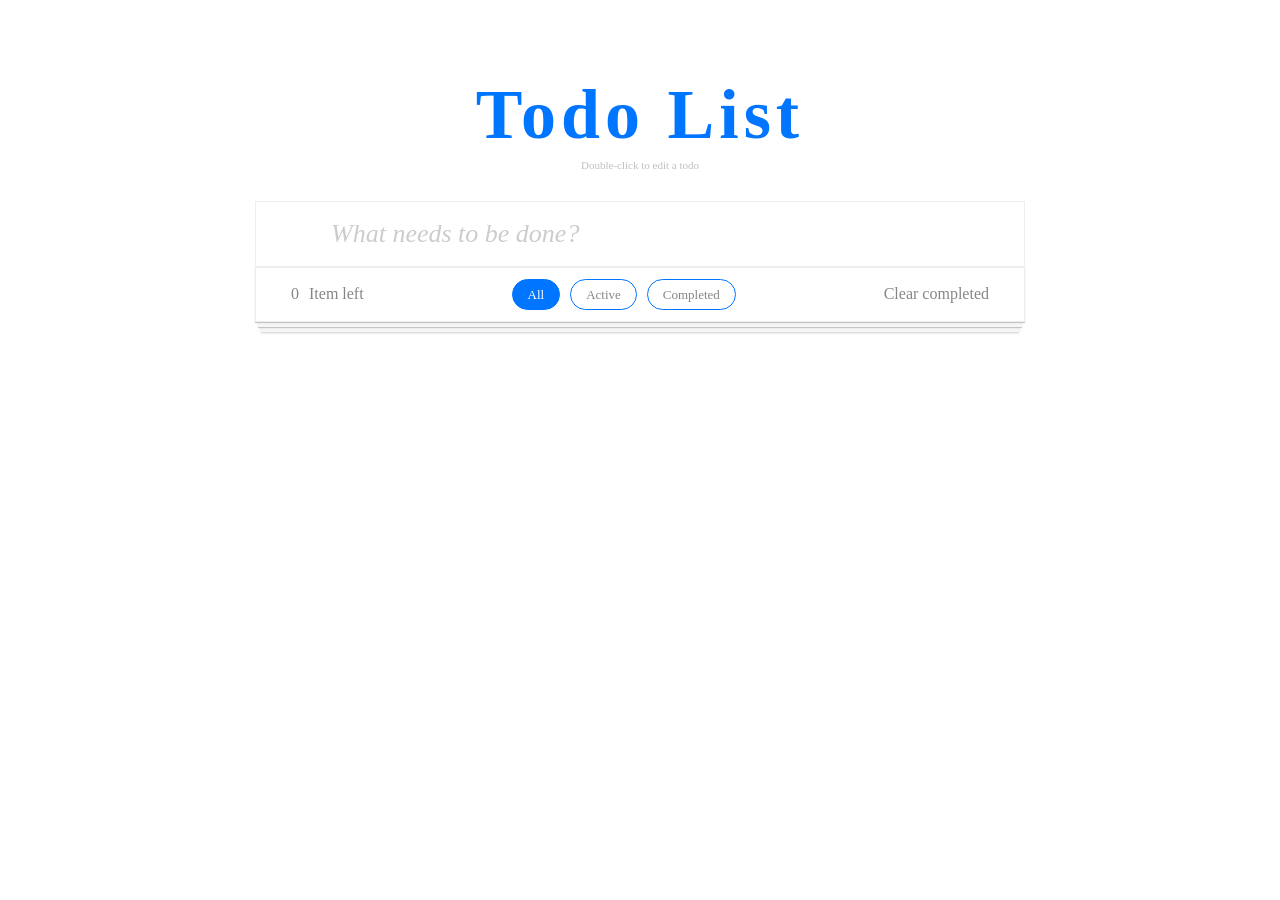
==== index.html @ e8c153ef "weather-app" ====
<!DOCTYPE html>
<html lang="en">

<head>
  <meta charset="UTF-8">
  <meta name="viewport" content="width=device-width, initial-scale=1.0">
  <meta http-equiv="X-UA-Compatible" content="ie=edge">
  <title>Todos List</title>
  <link rel="stylesheet" href="css/application.css">
  <link rel="stylesheet" href="https://cdnjs.cloudflare.com/ajax/libs/font-awesome/5.13.0/css/all.min.css">

</head>

<body>
  
<section class="section section--xl">
  <div class="container">
    <h1 class="headline headline--main">Todo List</h1>
    <p class="headline headline--sub">Double-click to edit a todo</p>
    <div class="todo">
      <div class="todo-header">
        <input type="text" class="todo-header__new js-todo-new" placeholder="What needs to be done?">
      </div>
      <ul class="todo-list js-content">
        
      </ul>
      <div class="todo-footer  js-footer">
        <div><span class="js-count-todos u-mr-10">0</span>Item left</div>
        <div class="todo-action">
          <label class="todo-action__item js-todo-action-item">
            <input class="js-all" value="all" type="radio" name="toggle" checked>
            <span class="button button--round">All</span>
          </label>
          <label class="todo-action__item js-todo-action-item">
            <input class="js-active" value="active" type="radio" name="toggle">
            <span class="button button--round">Active</span>
          </label>
          <label class="todo-action__item js-todo-action-item">
            <input class="js-completed" value="completed" type="radio" name="toggle">
            <span class="button button--round">Completed</span>
          </label>
        </div>
        <div class="button js-clear-todos">Clear completed</div>
      </div>
    </div>
  </div>
</section>

  <script src="js/main.js"></script>
</body>

</html>
---- css/application.css ----
html,body,div,span,applet,object,iframe,h1,h2,h3,h4,h5,h6,p,blockquote,pre,a,abbr,acronym,address,big,cite,code,del,dfn,em,img,ins,kbd,q,s,samp,small,strike,strong,sub,sup,tt,var,b,u,i,center,dl,dt,dd,ol,ul,li,fieldset,form,label,legend,table,caption,tbody,tfoot,thead,tr,th,td,article,aside,canvas,details,embed,figure,figcaption,footer,header,hgroup,menu,nav,output,ruby,section,summary,time,mark,audio,video,button,input{margin:0;padding:0;border:0;font-size:100%;font:inherit;vertical-align:baseline;-webkit-box-sizing:border-box;box-sizing:border-box;outline:none}article,aside,details,figcaption,figure,footer,header,hgroup,menu,nav,section{display:block}ol,ul{list-style:none}blockquote,q{quotes:none}blockquote:before,blockquote:after,q:before,q:after{content:"";content:none}table{border-collapse:collapse;margin:5px;border-spacing:0}input[type="radio"]{display:none}html{-webkit-text-size-adjust:100%;-moz-text-size-adjust:100%;-ms-text-size-adjust:100%;text-size-adjust:100%}body{font-size:14px;-webkit-font-feature-settings:"palt";font-feature-settings:"palt";font-weight:400;-webkit-font-smoothing:antialiased;-moz-osx-font-smoothing:grayscale;text-rendering:optimizeLegibility;line-height:1.6;color:#868686;background-color:#fff;overflow-x:hidden}a{text-decoration:none;color:inherit}.container{width:800px;max-width:100%;margin:0 auto;padding-left:15px;padding-right:15px}.section--xl>[class^="container"]{padding-top:80px;padding-bottom:80px}.headline{display:block;width:100%;text-align:center;line-height:1}.headline--main{font-size:70px;color:#0075FF;letter-spacing:5px;margin-bottom:10px;font-weight:700}.headline--sub{color:#bfbfbf;text-shadow:0 10px 0 rgba(255,255,255,0.5);font-size:11px;margin-bottom:30px}.button{display:inline-block;line-height:1;cursor:pointer;background-color:inherit;text-align:center;-webkit-user-select:none;-moz-user-select:none;-ms-user-select:none;user-select:none;-webkit-transition:0.5s all;transition:0.5s all}.button--round{border-radius:36px;padding:8px 15px;font-size:13px;white-space:nowrap;border:1px solid #0075FF}.button--round:hover{color:#fff;background-color:#0075FF}.todo .todo-header__new,.todo .todo-list__item{width:100%;text-transform:none;font-size:26px;font-weight:500;border:solid 1px #eee}.todo .todo-header{position:relative}.todo .todo-header__new{position:relative;padding:11px 35px 11px 75px}.todo .todo-header__new::-webkit-input-placeholder{color:#ccc;font-style:italic}.todo .todo-header__new::-moz-placeholder{color:#ccc;font-style:italic}.todo .todo-header__new:-ms-input-placeholder{color:#ccc;font-style:italic}.todo .todo-header__new::-ms-input-placeholder{color:#ccc;font-style:italic}.todo .todo-header__new::placeholder{color:#ccc;font-style:italic}.todo .todo-list__item{padding:11px 35px 11px 35px}.todo .todo-action{display:-webkit-box;display:-ms-flexbox;display:flex}.todo .todo-action__item:not(:last-child){margin-right:10px}.todo .todo-action__item input[type="radio"]:checked+span{color:#fff;background-color:#0075FF}.todo .todo-footer{display:-webkit-box;display:-ms-flexbox;display:flex;-webkit-box-pack:justify;-ms-flex-pack:justify;justify-content:space-between;-webkit-box-orient:horizontal;-webkit-box-direction:normal;-ms-flex-direction:row;flex-direction:row;-webkit-box-align:center;-ms-flex-align:center;align-items:center;font-size:16px;padding:11px 35px 11px 35px;border:solid 1px #eee;-webkit-box-shadow:0 1px 1px rgba(0,0,0,0.2),0 8px 0 -3px #f6f6f6,0 9px 1px -3px rgba(0,0,0,0.2),0 16px 0 -6px #f6f6f6,0 17px 2px -6px rgba(0,0,0,0.2);box-shadow:0 1px 1px rgba(0,0,0,0.2),0 8px 0 -3px #f6f6f6,0 9px 1px -3px rgba(0,0,0,0.2),0 16px 0 -6px #f6f6f6,0 17px 2px -6px rgba(0,0,0,0.2)}.u-mr-0{margin-right:0px}.u-ml-0{margin-left:0px}.u-mbt-0{margin-bottom:0px}.u-mt-0{margin-top:0px}.u-pr-0{padding-right:0px}.u-pl-0{padding-left:0px}.u-pbt-0{padding-bottom:0px}.u-pt-0{padding-top:0px}.u-fontsize-0{font-size:0px}.u-mr-1{margin-right:1px}.u-ml-1{margin-left:1px}.u-mbt-1{margin-bottom:1px}.u-mt-1{margin-top:1px}.u-pr-1{padding-right:1px}.u-pl-1{padding-left:1px}.u-pbt-1{padding-bottom:1px}.u-pt-1{padding-top:1px}.u-fontsize-1{font-size:1px}.u-mr-2{margin-right:2px}.u-ml-2{margin-left:2px}.u-mbt-2{margin-bottom:2px}.u-mt-2{margin-top:2px}.u-pr-2{padding-right:2px}.u-pl-2{padding-left:2px}.u-pbt-2{padding-bottom:2px}.u-pt-2{padding-top:2px}.u-fontsize-2{font-size:2px}.u-mr-3{margin-right:3px}.u-ml-3{margin-left:3px}.u-mbt-3{margin-bottom:3px}.u-mt-3{margin-top:3px}.u-pr-3{padding-right:3px}.u-pl-3{padding-left:3px}.u-pbt-3{padding-bottom:3px}.u-pt-3{padding-top:3px}.u-fontsize-3{font-size:3px}.u-mr-4{margin-right:4px}.u-ml-4{margin-left:4px}.u-mbt-4{margin-bottom:4px}.u-mt-4{margin-top:4px}.u-pr-4{padding-right:4px}.u-pl-4{padding-left:4px}.u-pbt-4{padding-bottom:4px}.u-pt-4{padding-top:4px}.u-fontsize-4{font-size:4px}.u-mr-5{margin-right:5px}.u-ml-5{margin-left:5px}.u-mbt-5{margin-bottom:5px}.u-mt-5{margin-top:5px}.u-pr-5{padding-right:5px}.u-pl-5{padding-left:5px}.u-pbt-5{padding-bottom:5px}.u-pt-5{padding-top:5px}.u-fontsize-5{font-size:5px}.u-mr-6{margin-right:6px}.u-ml-6{margin-left:6px}.u-mbt-6{margin-bottom:6px}.u-mt-6{margin-top:6px}.u-pr-6{padding-right:6px}.u-pl-6{padding-left:6px}.u-pbt-6{padding-bottom:6px}.u-pt-6{padding-top:6px}.u-fontsize-6{font-size:6px}.u-mr-7{margin-right:7px}.u-ml-7{margin-left:7px}.u-mbt-7{margin-bottom:7px}.u-mt-7{margin-top:7px}.u-pr-7{padding-right:7px}.u-pl-7{padding-left:7px}.u-pbt-7{padding-bottom:7px}.u-pt-7{padding-top:7px}.u-fontsize-7{font-size:7px}.u-mr-8{margin-right:8px}.u-ml-8{margin-left:8px}.u-mbt-8{margin-bottom:8px}.u-mt-8{margin-top:8px}.u-pr-8{padding-right:8px}.u-pl-8{padding-left:8px}.u-pbt-8{padding-bottom:8px}.u-pt-8{padding-top:8px}.u-fontsize-8{font-size:8px}.u-mr-9{margin-right:9px}.u-ml-9{margin-left:9px}.u-mbt-9{margin-bottom:9px}.u-mt-9{margin-top:9px}.u-pr-9{padding-right:9px}.u-pl-9{padding-left:9px}.u-pbt-9{padding-bottom:9px}.u-pt-9{padding-top:9px}.u-fontsize-9{font-size:9px}.u-mr-10{margin-right:10px}.u-ml-10{margin-left:10px}.u-mbt-10{margin-bottom:10px}.u-mt-10{margin-top:10px}.u-pr-10{padding-right:10px}.u-pl-10{padding-left:10px}.u-pbt-10{padding-bottom:10px}.u-pt-10{padding-top:10px}.u-fontsize-10{font-size:10px}.u-mr-11{margin-right:11px}.u-ml-11{margin-left:11px}.u-mbt-11{margin-bottom:11px}.u-mt-11{margin-top:11px}.u-pr-11{padding-right:11px}.u-pl-11{padding-left:11px}.u-pbt-11{padding-bottom:11px}.u-pt-11{padding-top:11px}.u-fontsize-11{font-size:11px}.u-mr-12{margin-right:12px}.u-ml-12{margin-left:12px}.u-mbt-12{margin-bottom:12px}.u-mt-12{margin-top:12px}.u-pr-12{padding-right:12px}.u-pl-12{padding-left:12px}.u-pbt-12{padding-bottom:12px}.u-pt-12{padding-top:12px}.u-fontsize-12{font-size:12px}.u-mr-13{margin-right:13px}.u-ml-13{margin-left:13px}.u-mbt-13{margin-bottom:13px}.u-mt-13{margin-top:13px}.u-pr-13{padding-right:13px}.u-pl-13{padding-left:13px}.u-pbt-13{padding-bottom:13px}.u-pt-13{padding-top:13px}.u-fontsize-13{font-size:13px}.u-mr-14{margin-right:14px}.u-ml-14{margin-left:14px}.u-mbt-14{margin-bottom:14px}.u-mt-14{margin-top:14px}.u-pr-14{padding-right:14px}.u-pl-14{padding-left:14px}.u-pbt-14{padding-bottom:14px}.u-pt-14{padding-top:14px}.u-fontsize-14{font-size:14px}.u-mr-15{margin-right:15px}.u-ml-15{margin-left:15px}.u-mbt-15{margin-bottom:15px}.u-mt-15{margin-top:15px}.u-pr-15{padding-right:15px}.u-pl-15{padding-left:15px}.u-pbt-15{padding-bottom:15px}.u-pt-15{padding-top:15px}.u-fontsize-15{font-size:15px}.u-mr-16{margin-right:16px}.u-ml-16{margin-left:16px}.u-mbt-16{margin-bottom:16px}.u-mt-16{margin-top:16px}.u-pr-16{padding-right:16px}.u-pl-16{padding-left:16px}.u-pbt-16{padding-bottom:16px}.u-pt-16{padding-top:16px}.u-fontsize-16{font-size:16px}.u-mr-17{margin-right:17px}.u-ml-17{margin-left:17px}.u-mbt-17{margin-bottom:17px}.u-mt-17{margin-top:17px}.u-pr-17{padding-right:17px}.u-pl-17{padding-left:17px}.u-pbt-17{padding-bottom:17px}.u-pt-17{padding-top:17px}.u-fontsize-17{font-size:17px}.u-mr-18{margin-right:18px}.u-ml-18{margin-left:18px}.u-mbt-18{margin-bottom:18px}.u-mt-18{margin-top:18px}.u-pr-18{padding-right:18px}.u-pl-18{padding-left:18px}.u-pbt-18{padding-bottom:18px}.u-pt-18{padding-top:18px}.u-fontsize-18{font-size:18px}.u-mr-19{margin-right:19px}.u-ml-19{margin-left:19px}.u-mbt-19{margin-bottom:19px}.u-mt-19{margin-top:19px}.u-pr-19{padding-right:19px}.u-pl-19{padding-left:19px}.u-pbt-19{padding-bottom:19px}.u-pt-19{padding-top:19px}.u-fontsize-19{font-size:19px}.u-mr-20{margin-right:20px}.u-ml-20{margin-left:20px}.u-mbt-20{margin-bottom:20px}.u-mt-20{margin-top:20px}.u-pr-20{padding-right:20px}.u-pl-20{padding-left:20px}.u-pbt-20{padding-bottom:20px}.u-pt-20{padding-top:20px}.u-fontsize-20{font-size:20px}.u-mr-21{margin-right:21px}.u-ml-21{margin-left:21px}.u-mbt-21{margin-bottom:21px}.u-mt-21{margin-top:21px}.u-pr-21{padding-right:21px}.u-pl-21{padding-left:21px}.u-pbt-21{padding-bottom:21px}.u-pt-21{padding-top:21px}.u-fontsize-21{font-size:21px}.u-mr-22{margin-right:22px}.u-ml-22{margin-left:22px}.u-mbt-22{margin-bottom:22px}.u-mt-22{margin-top:22px}.u-pr-22{padding-right:22px}.u-pl-22{padding-left:22px}.u-pbt-22{padding-bottom:22px}.u-pt-22{padding-top:22px}.u-fontsize-22{font-size:22px}.u-mr-23{margin-right:23px}.u-ml-23{margin-left:23px}.u-mbt-23{margin-bottom:23px}.u-mt-23{margin-top:23px}.u-pr-23{padding-right:23px}.u-pl-23{padding-left:23px}.u-pbt-23{padding-bottom:23px}.u-pt-23{padding-top:23px}.u-fontsize-23{font-size:23px}.u-mr-24{margin-right:24px}.u-ml-24{margin-left:24px}.u-mbt-24{margin-bottom:24px}.u-mt-24{margin-top:24px}.u-pr-24{padding-right:24px}.u-pl-24{padding-left:24px}.u-pbt-24{padding-bottom:24px}.u-pt-24{padding-top:24px}.u-fontsize-24{font-size:24px}.u-mr-25{margin-right:25px}.u-ml-25{margin-left:25px}.u-mbt-25{margin-bottom:25px}.u-mt-25{margin-top:25px}.u-pr-25{padding-right:25px}.u-pl-25{padding-left:25px}.u-pbt-25{padding-bottom:25px}.u-pt-25{padding-top:25px}.u-fontsize-25{font-size:25px}.u-mr-26{margin-right:26px}.u-ml-26{margin-left:26px}.u-mbt-26{margin-bottom:26px}.u-mt-26{margin-top:26px}.u-pr-26{padding-right:26px}.u-pl-26{padding-left:26px}.u-pbt-26{padding-bottom:26px}.u-pt-26{padding-top:26px}.u-fontsize-26{font-size:26px}.u-mr-27{margin-right:27px}.u-ml-27{margin-left:27px}.u-mbt-27{margin-bottom:27px}.u-mt-27{margin-top:27px}.u-pr-27{padding-right:27px}.u-pl-27{padding-left:27px}.u-pbt-27{padding-bottom:27px}.u-pt-27{padding-top:27px}.u-fontsize-27{font-size:27px}.u-mr-28{margin-right:28px}.u-ml-28{margin-left:28px}.u-mbt-28{margin-bottom:28px}.u-mt-28{margin-top:28px}.u-pr-28{padding-right:28px}.u-pl-28{padding-left:28px}.u-pbt-28{padding-bottom:28px}.u-pt-28{padding-top:28px}.u-fontsize-28{font-size:28px}.u-mr-29{margin-right:29px}.u-ml-29{margin-left:29px}.u-mbt-29{margin-bottom:29px}.u-mt-29{margin-top:29px}.u-pr-29{padding-right:29px}.u-pl-29{padding-left:29px}.u-pbt-29{padding-bottom:29px}.u-pt-29{padding-top:29px}.u-fontsize-29{font-size:29px}.u-mr-30{margin-right:30px}.u-ml-30{margin-left:30px}.u-mbt-30{margin-bottom:30px}.u-mt-30{margin-top:30px}.u-pr-30{padding-right:30px}.u-pl-30{padding-left:30px}.u-pbt-30{padding-bottom:30px}.u-pt-30{padding-top:30px}.u-fontsize-30{font-size:30px}.u-mr-31{margin-right:31px}.u-ml-31{margin-left:31px}.u-mbt-31{margin-bottom:31px}.u-mt-31{margin-top:31px}.u-pr-31{padding-right:31px}.u-pl-31{padding-left:31px}.u-pbt-31{padding-bottom:31px}.u-pt-31{padding-top:31px}.u-fontsize-31{font-size:31px}.u-mr-32{margin-right:32px}.u-ml-32{margin-left:32px}.u-mbt-32{margin-bottom:32px}.u-mt-32{margin-top:32px}.u-pr-32{padding-right:32px}.u-pl-32{padding-left:32px}.u-pbt-32{padding-bottom:32px}.u-pt-32{padding-top:32px}.u-fontsize-32{font-size:32px}.u-mr-33{margin-right:33px}.u-ml-33{margin-left:33px}.u-mbt-33{margin-bottom:33px}.u-mt-33{margin-top:33px}.u-pr-33{padding-right:33px}.u-pl-33{padding-left:33px}.u-pbt-33{padding-bottom:33px}.u-pt-33{padding-top:33px}.u-fontsize-33{font-size:33px}.u-mr-34{margin-right:34px}.u-ml-34{margin-left:34px}.u-mbt-34{margin-bottom:34px}.u-mt-34{margin-top:34px}.u-pr-34{padding-right:34px}.u-pl-34{padding-left:34px}.u-pbt-34{padding-bottom:34px}.u-pt-34{padding-top:34px}.u-fontsize-34{font-size:34px}.u-mr-35{margin-right:35px}.u-ml-35{margin-left:35px}.u-mbt-35{margin-bottom:35px}.u-mt-35{margin-top:35px}.u-pr-35{padding-right:35px}.u-pl-35{padding-left:35px}.u-pbt-35{padding-bottom:35px}.u-pt-35{padding-top:35px}.u-fontsize-35{font-size:35px}.u-mr-36{margin-right:36px}.u-ml-36{margin-left:36px}.u-mbt-36{margin-bottom:36px}.u-mt-36{margin-top:36px}.u-pr-36{padding-right:36px}.u-pl-36{padding-left:36px}.u-pbt-36{padding-bottom:36px}.u-pt-36{padding-top:36px}.u-fontsize-36{font-size:36px}.u-mr-37{margin-right:37px}.u-ml-37{margin-left:37px}.u-mbt-37{margin-bottom:37px}.u-mt-37{margin-top:37px}.u-pr-37{padding-right:37px}.u-pl-37{padding-left:37px}.u-pbt-37{padding-bottom:37px}.u-pt-37{padding-top:37px}.u-fontsize-37{font-size:37px}.u-mr-38{margin-right:38px}.u-ml-38{margin-left:38px}.u-mbt-38{margin-bottom:38px}.u-mt-38{margin-top:38px}.u-pr-38{padding-right:38px}.u-pl-38{padding-left:38px}.u-pbt-38{padding-bottom:38px}.u-pt-38{padding-top:38px}.u-fontsize-38{font-size:38px}.u-mr-39{margin-right:39px}.u-ml-39{margin-left:39px}.u-mbt-39{margin-bottom:39px}.u-mt-39{margin-top:39px}.u-pr-39{padding-right:39px}.u-pl-39{padding-left:39px}.u-pbt-39{padding-bottom:39px}.u-pt-39{padding-top:39px}.u-fontsize-39{font-size:39px}.u-mr-40{margin-right:40px}.u-ml-40{margin-left:40px}.u-mbt-40{margin-bottom:40px}.u-mt-40{margin-top:40px}.u-pr-40{padding-right:40px}.u-pl-40{padding-left:40px}.u-pbt-40{padding-bottom:40px}.u-pt-40{padding-top:40px}.u-fontsize-40{font-size:40px}.u-text-center{text-align:center}.u-color-primary{color:#0075FF}.u-flex-center{display:-webkit-box;display:-ms-flexbox;display:flex;-webkit-box-pack:justify;-ms-flex-pack:justify;justify-content:space-between;-webkit-box-orient:horizontal;-webkit-box-direction:normal;-ms-flex-direction:row;flex-direction:row;-webkit-box-align:center;-ms-flex-align:center;align-items:center;overflow:auto}.input-text{width:96%}

/*# sourceMappingURL=[data-uri] */
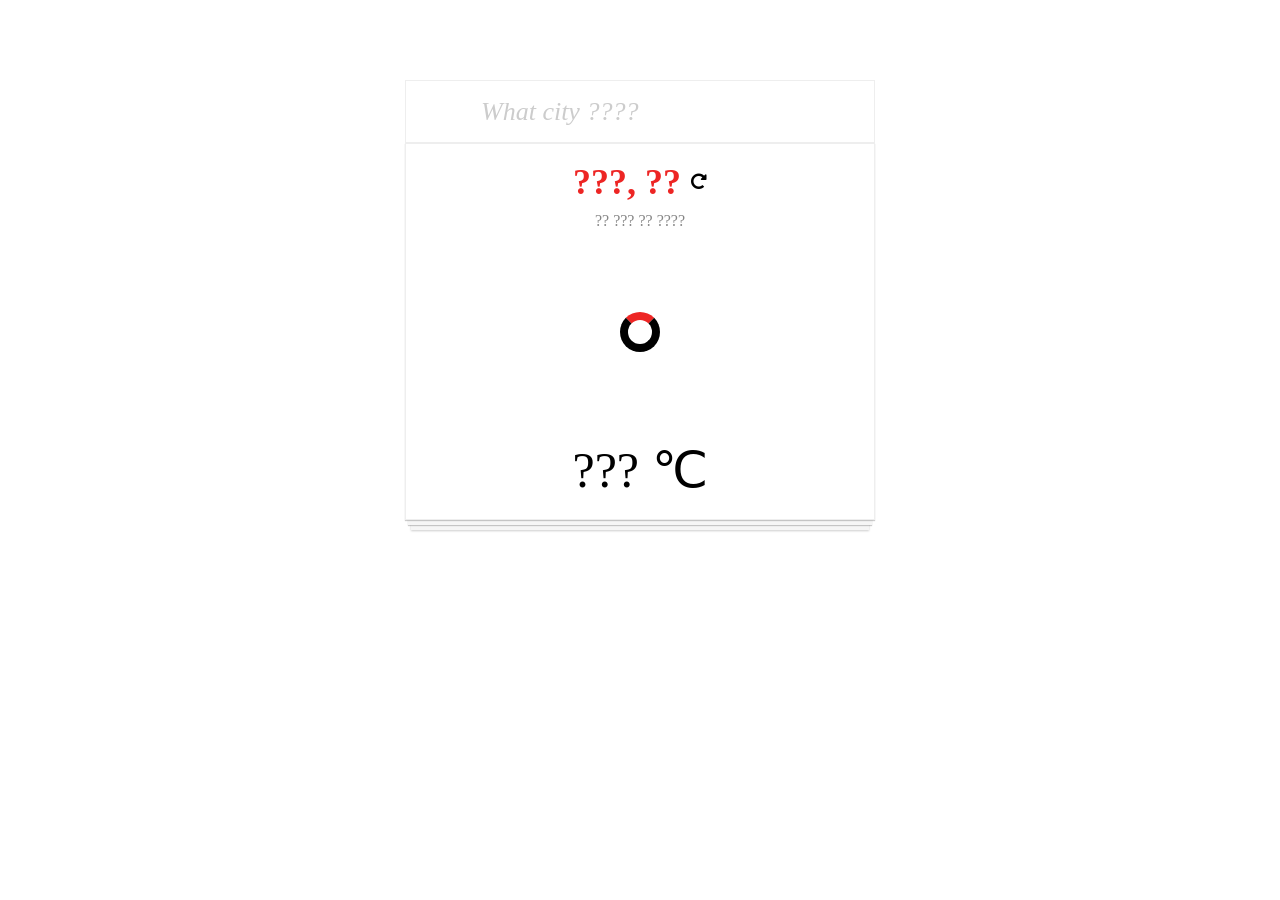
==== commit 76e2f882: "github pages updata" ====
--- a/index.html
+++ b/index.html
@@ -5,47 +5,45 @@
   <meta charset="UTF-8">
   <meta name="viewport" content="width=device-width, initial-scale=1.0">
   <meta http-equiv="X-UA-Compatible" content="ie=edge">
-  <title>Todos List</title>
+  <title>1PAC Weather App</title>
+  <link rel="shortcut icon" href="https://1pac.vn/favicons/favicon.ico" type="image/x-icon">
   <link rel="stylesheet" href="css/application.css">
   <link rel="stylesheet" href="https://cdnjs.cloudflare.com/ajax/libs/font-awesome/5.13.0/css/all.min.css">
 
 </head>
 
-<body>
+<body style="background-image: url('https://images.pexels.com/photos/5412/water-blue-ocean.jpg?auto=compress&cs=tinysrgb&dpr=2&h=750&w=1260');">
   
-<section class="section section--xl">
+<section class="section-balance">
   <div class="container">
-    <h1 class="headline headline--main">Todo List</h1>
-    <p class="headline headline--sub">Double-click to edit a todo</p>
-    <div class="todo">
-      <div class="todo-header">
-        <input type="text" class="todo-header__new js-todo-new" placeholder="What needs to be done?">
+    <div class="weather">
+      <div class="weather-header">
+        <input type="text" class="weather-header__new js-input-search" placeholder="What city ????">
       </div>
-      <ul class="todo-list js-content">
-        
-      </ul>
-      <div class="todo-footer  js-footer">
-        <div><span class="js-count-todos u-mr-10">0</span>Item left</div>
-        <div class="todo-action">
-          <label class="todo-action__item js-todo-action-item">
-            <input class="js-all" value="all" type="radio" name="toggle" checked>
-            <span class="button button--round">All</span>
-          </label>
-          <label class="todo-action__item js-todo-action-item">
-            <input class="js-active" value="active" type="radio" name="toggle">
-            <span class="button button--round">Active</span>
-          </label>
-          <label class="todo-action__item js-todo-action-item">
-            <input class="js-completed" value="completed" type="radio" name="toggle">
-            <span class="button button--round">Completed</span>
-          </label>
+      <div class="weather-wrap  js-footer">
+        <div class="loader js-loader"></div>
+        <div class="weather-main js-weather-main">
+          <div class="u-flex-center">
+            <div class="weather-main__city js-city">???, ??</div> 
+            <div class="weather-main__redo js-weather-main__redo">
+              <i class="u-ml-10 fas fa-redo-alt"></i>
+            </div>
+          </div>
+          <div class="weather-main__date js-date">?? ??? ?? ????</div>
+          <div class="weather-main__icon js-icon"
+            style="background-image: url('http://openweathermap.org/img/wn/03d@4x.png');"></div>
+          <div class="temp js-temp"></div>
+          <div class="temp">
+            <div class="temp__item js-temp-mid">??? </div>
+          </div>
         </div>
-        <div class="button js-clear-todos">Clear completed</div>
       </div>
     </div>
   </div>
 </section>
 
+
+
   <script src="js/main.js"></script>
 </body>
 
--- a/css/application.css
+++ b/css/application.css
@@ -1,3 +1,3 @@
-html,body,div,span,applet,object,iframe,h1,h2,h3,h4,h5,h6,p,blockquote,pre,a,abbr,acronym,address,big,cite,code,del,dfn,em,img,ins,kbd,q,s,samp,small,strike,strong,sub,sup,tt,var,b,u,i,center,dl,dt,dd,ol,ul,li,fieldset,form,label,legend,table,caption,tbody,tfoot,thead,tr,th,td,article,aside,canvas,details,embed,figure,figcaption,footer,header,hgroup,menu,nav,output,ruby,section,summary,time,mark,audio,video,button,input{margin:0;padding:0;border:0;font-size:100%;font:inherit;vertical-align:baseline;-webkit-box-sizing:border-box;box-sizing:border-box;outline:none}article,aside,details,figcaption,figure,footer,header,hgroup,menu,nav,section{display:block}ol,ul{list-style:none}blockquote,q{quotes:none}blockquote:before,blockquote:after,q:before,q:after{content:"";content:none}table{border-collapse:collapse;margin:5px;border-spacing:0}input[type="radio"]{display:none}html{-webkit-text-size-adjust:100%;-moz-text-size-adjust:100%;-ms-text-size-adjust:100%;text-size-adjust:100%}body{font-size:14px;-webkit-font-feature-settings:"palt";font-feature-settings:"palt";font-weight:400;-webkit-font-smoothing:antialiased;-moz-osx-font-smoothing:grayscale;text-rendering:optimizeLegibility;line-height:1.6;color:#868686;background-color:#fff;overflow-x:hidden}a{text-decoration:none;color:inherit}.container{width:800px;max-width:100%;margin:0 auto;padding-left:15px;padding-right:15px}.section--xl>[class^="container"]{padding-top:80px;padding-bottom:80px}.headline{display:block;width:100%;text-align:center;line-height:1}.headline--main{font-size:70px;color:#0075FF;letter-spacing:5px;margin-bottom:10px;font-weight:700}.headline--sub{color:#bfbfbf;text-shadow:0 10px 0 rgba(255,255,255,0.5);font-size:11px;margin-bottom:30px}.button{display:inline-block;line-height:1;cursor:pointer;background-color:inherit;text-align:center;-webkit-user-select:none;-moz-user-select:none;-ms-user-select:none;user-select:none;-webkit-transition:0.5s all;transition:0.5s all}.button--round{border-radius:36px;padding:8px 15px;font-size:13px;white-space:nowrap;border:1px solid #0075FF}.button--round:hover{color:#fff;background-color:#0075FF}.todo .todo-header__new,.todo .todo-list__item{width:100%;text-transform:none;font-size:26px;font-weight:500;border:solid 1px #eee}.todo .todo-header{position:relative}.todo .todo-header__new{position:relative;padding:11px 35px 11px 75px}.todo .todo-header__new::-webkit-input-placeholder{color:#ccc;font-style:italic}.todo .todo-header__new::-moz-placeholder{color:#ccc;font-style:italic}.todo .todo-header__new:-ms-input-placeholder{color:#ccc;font-style:italic}.todo .todo-header__new::-ms-input-placeholder{color:#ccc;font-style:italic}.todo .todo-header__new::placeholder{color:#ccc;font-style:italic}.todo .todo-list__item{padding:11px 35px 11px 35px}.todo .todo-action{display:-webkit-box;display:-ms-flexbox;display:flex}.todo .todo-action__item:not(:last-child){margin-right:10px}.todo .todo-action__item input[type="radio"]:checked+span{color:#fff;background-color:#0075FF}.todo .todo-footer{display:-webkit-box;display:-ms-flexbox;display:flex;-webkit-box-pack:justify;-ms-flex-pack:justify;justify-content:space-between;-webkit-box-orient:horizontal;-webkit-box-direction:normal;-ms-flex-direction:row;flex-direction:row;-webkit-box-align:center;-ms-flex-align:center;align-items:center;font-size:16px;padding:11px 35px 11px 35px;border:solid 1px #eee;-webkit-box-shadow:0 1px 1px rgba(0,0,0,0.2),0 8px 0 -3px #f6f6f6,0 9px 1px -3px rgba(0,0,0,0.2),0 16px 0 -6px #f6f6f6,0 17px 2px -6px rgba(0,0,0,0.2);box-shadow:0 1px 1px rgba(0,0,0,0.2),0 8px 0 -3px #f6f6f6,0 9px 1px -3px rgba(0,0,0,0.2),0 16px 0 -6px #f6f6f6,0 17px 2px -6px rgba(0,0,0,0.2)}.u-mr-0{margin-right:0px}.u-ml-0{margin-left:0px}.u-mbt-0{margin-bottom:0px}.u-mt-0{margin-top:0px}.u-pr-0{padding-right:0px}.u-pl-0{padding-left:0px}.u-pbt-0{padding-bottom:0px}.u-pt-0{padding-top:0px}.u-fontsize-0{font-size:0px}.u-mr-1{margin-right:1px}.u-ml-1{margin-left:1px}.u-mbt-1{margin-bottom:1px}.u-mt-1{margin-top:1px}.u-pr-1{padding-right:1px}.u-pl-1{padding-left:1px}.u-pbt-1{padding-bottom:1px}.u-pt-1{padding-top:1px}.u-fontsize-1{font-size:1px}.u-mr-2{margin-right:2px}.u-ml-2{margin-left:2px}.u-mbt-2{margin-bottom:2px}.u-mt-2{margin-top:2px}.u-pr-2{padding-right:2px}.u-pl-2{padding-left:2px}.u-pbt-2{padding-bottom:2px}.u-pt-2{padding-top:2px}.u-fontsize-2{font-size:2px}.u-mr-3{margin-right:3px}.u-ml-3{margin-left:3px}.u-mbt-3{margin-bottom:3px}.u-mt-3{margin-top:3px}.u-pr-3{padding-right:3px}.u-pl-3{padding-left:3px}.u-pbt-3{padding-bottom:3px}.u-pt-3{padding-top:3px}.u-fontsize-3{font-size:3px}.u-mr-4{margin-right:4px}.u-ml-4{margin-left:4px}.u-mbt-4{margin-bottom:4px}.u-mt-4{margin-top:4px}.u-pr-4{padding-right:4px}.u-pl-4{padding-left:4px}.u-pbt-4{padding-bottom:4px}.u-pt-4{padding-top:4px}.u-fontsize-4{font-size:4px}.u-mr-5{margin-right:5px}.u-ml-5{margin-left:5px}.u-mbt-5{margin-bottom:5px}.u-mt-5{margin-top:5px}.u-pr-5{padding-right:5px}.u-pl-5{padding-left:5px}.u-pbt-5{padding-bottom:5px}.u-pt-5{padding-top:5px}.u-fontsize-5{font-size:5px}.u-mr-6{margin-right:6px}.u-ml-6{margin-left:6px}.u-mbt-6{margin-bottom:6px}.u-mt-6{margin-top:6px}.u-pr-6{padding-right:6px}.u-pl-6{padding-left:6px}.u-pbt-6{padding-bottom:6px}.u-pt-6{padding-top:6px}.u-fontsize-6{font-size:6px}.u-mr-7{margin-right:7px}.u-ml-7{margin-left:7px}.u-mbt-7{margin-bottom:7px}.u-mt-7{margin-top:7px}.u-pr-7{padding-right:7px}.u-pl-7{padding-left:7px}.u-pbt-7{padding-bottom:7px}.u-pt-7{padding-top:7px}.u-fontsize-7{font-size:7px}.u-mr-8{margin-right:8px}.u-ml-8{margin-left:8px}.u-mbt-8{margin-bottom:8px}.u-mt-8{margin-top:8px}.u-pr-8{padding-right:8px}.u-pl-8{padding-left:8px}.u-pbt-8{padding-bottom:8px}.u-pt-8{padding-top:8px}.u-fontsize-8{font-size:8px}.u-mr-9{margin-right:9px}.u-ml-9{margin-left:9px}.u-mbt-9{margin-bottom:9px}.u-mt-9{margin-top:9px}.u-pr-9{padding-right:9px}.u-pl-9{padding-left:9px}.u-pbt-9{padding-bottom:9px}.u-pt-9{padding-top:9px}.u-fontsize-9{font-size:9px}.u-mr-10{margin-right:10px}.u-ml-10{margin-left:10px}.u-mbt-10{margin-bottom:10px}.u-mt-10{margin-top:10px}.u-pr-10{padding-right:10px}.u-pl-10{padding-left:10px}.u-pbt-10{padding-bottom:10px}.u-pt-10{padding-top:10px}.u-fontsize-10{font-size:10px}.u-mr-11{margin-right:11px}.u-ml-11{margin-left:11px}.u-mbt-11{margin-bottom:11px}.u-mt-11{margin-top:11px}.u-pr-11{padding-right:11px}.u-pl-11{padding-left:11px}.u-pbt-11{padding-bottom:11px}.u-pt-11{padding-top:11px}.u-fontsize-11{font-size:11px}.u-mr-12{margin-right:12px}.u-ml-12{margin-left:12px}.u-mbt-12{margin-bottom:12px}.u-mt-12{margin-top:12px}.u-pr-12{padding-right:12px}.u-pl-12{padding-left:12px}.u-pbt-12{padding-bottom:12px}.u-pt-12{padding-top:12px}.u-fontsize-12{font-size:12px}.u-mr-13{margin-right:13px}.u-ml-13{margin-left:13px}.u-mbt-13{margin-bottom:13px}.u-mt-13{margin-top:13px}.u-pr-13{padding-right:13px}.u-pl-13{padding-left:13px}.u-pbt-13{padding-bottom:13px}.u-pt-13{padding-top:13px}.u-fontsize-13{font-size:13px}.u-mr-14{margin-right:14px}.u-ml-14{margin-left:14px}.u-mbt-14{margin-bottom:14px}.u-mt-14{margin-top:14px}.u-pr-14{padding-right:14px}.u-pl-14{padding-left:14px}.u-pbt-14{padding-bottom:14px}.u-pt-14{padding-top:14px}.u-fontsize-14{font-size:14px}.u-mr-15{margin-right:15px}.u-ml-15{margin-left:15px}.u-mbt-15{margin-bottom:15px}.u-mt-15{margin-top:15px}.u-pr-15{padding-right:15px}.u-pl-15{padding-left:15px}.u-pbt-15{padding-bottom:15px}.u-pt-15{padding-top:15px}.u-fontsize-15{font-size:15px}.u-mr-16{margin-right:16px}.u-ml-16{margin-left:16px}.u-mbt-16{margin-bottom:16px}.u-mt-16{margin-top:16px}.u-pr-16{padding-right:16px}.u-pl-16{padding-left:16px}.u-pbt-16{padding-bottom:16px}.u-pt-16{padding-top:16px}.u-fontsize-16{font-size:16px}.u-mr-17{margin-right:17px}.u-ml-17{margin-left:17px}.u-mbt-17{margin-bottom:17px}.u-mt-17{margin-top:17px}.u-pr-17{padding-right:17px}.u-pl-17{padding-left:17px}.u-pbt-17{padding-bottom:17px}.u-pt-17{padding-top:17px}.u-fontsize-17{font-size:17px}.u-mr-18{margin-right:18px}.u-ml-18{margin-left:18px}.u-mbt-18{margin-bottom:18px}.u-mt-18{margin-top:18px}.u-pr-18{padding-right:18px}.u-pl-18{padding-left:18px}.u-pbt-18{padding-bottom:18px}.u-pt-18{padding-top:18px}.u-fontsize-18{font-size:18px}.u-mr-19{margin-right:19px}.u-ml-19{margin-left:19px}.u-mbt-19{margin-bottom:19px}.u-mt-19{margin-top:19px}.u-pr-19{padding-right:19px}.u-pl-19{padding-left:19px}.u-pbt-19{padding-bottom:19px}.u-pt-19{padding-top:19px}.u-fontsize-19{font-size:19px}.u-mr-20{margin-right:20px}.u-ml-20{margin-left:20px}.u-mbt-20{margin-bottom:20px}.u-mt-20{margin-top:20px}.u-pr-20{padding-right:20px}.u-pl-20{padding-left:20px}.u-pbt-20{padding-bottom:20px}.u-pt-20{padding-top:20px}.u-fontsize-20{font-size:20px}.u-mr-21{margin-right:21px}.u-ml-21{margin-left:21px}.u-mbt-21{margin-bottom:21px}.u-mt-21{margin-top:21px}.u-pr-21{padding-right:21px}.u-pl-21{padding-left:21px}.u-pbt-21{padding-bottom:21px}.u-pt-21{padding-top:21px}.u-fontsize-21{font-size:21px}.u-mr-22{margin-right:22px}.u-ml-22{margin-left:22px}.u-mbt-22{margin-bottom:22px}.u-mt-22{margin-top:22px}.u-pr-22{padding-right:22px}.u-pl-22{padding-left:22px}.u-pbt-22{padding-bottom:22px}.u-pt-22{padding-top:22px}.u-fontsize-22{font-size:22px}.u-mr-23{margin-right:23px}.u-ml-23{margin-left:23px}.u-mbt-23{margin-bottom:23px}.u-mt-23{margin-top:23px}.u-pr-23{padding-right:23px}.u-pl-23{padding-left:23px}.u-pbt-23{padding-bottom:23px}.u-pt-23{padding-top:23px}.u-fontsize-23{font-size:23px}.u-mr-24{margin-right:24px}.u-ml-24{margin-left:24px}.u-mbt-24{margin-bottom:24px}.u-mt-24{margin-top:24px}.u-pr-24{padding-right:24px}.u-pl-24{padding-left:24px}.u-pbt-24{padding-bottom:24px}.u-pt-24{padding-top:24px}.u-fontsize-24{font-size:24px}.u-mr-25{margin-right:25px}.u-ml-25{margin-left:25px}.u-mbt-25{margin-bottom:25px}.u-mt-25{margin-top:25px}.u-pr-25{padding-right:25px}.u-pl-25{padding-left:25px}.u-pbt-25{padding-bottom:25px}.u-pt-25{padding-top:25px}.u-fontsize-25{font-size:25px}.u-mr-26{margin-right:26px}.u-ml-26{margin-left:26px}.u-mbt-26{margin-bottom:26px}.u-mt-26{margin-top:26px}.u-pr-26{padding-right:26px}.u-pl-26{padding-left:26px}.u-pbt-26{padding-bottom:26px}.u-pt-26{padding-top:26px}.u-fontsize-26{font-size:26px}.u-mr-27{margin-right:27px}.u-ml-27{margin-left:27px}.u-mbt-27{margin-bottom:27px}.u-mt-27{margin-top:27px}.u-pr-27{padding-right:27px}.u-pl-27{padding-left:27px}.u-pbt-27{padding-bottom:27px}.u-pt-27{padding-top:27px}.u-fontsize-27{font-size:27px}.u-mr-28{margin-right:28px}.u-ml-28{margin-left:28px}.u-mbt-28{margin-bottom:28px}.u-mt-28{margin-top:28px}.u-pr-28{padding-right:28px}.u-pl-28{padding-left:28px}.u-pbt-28{padding-bottom:28px}.u-pt-28{padding-top:28px}.u-fontsize-28{font-size:28px}.u-mr-29{margin-right:29px}.u-ml-29{margin-left:29px}.u-mbt-29{margin-bottom:29px}.u-mt-29{margin-top:29px}.u-pr-29{padding-right:29px}.u-pl-29{padding-left:29px}.u-pbt-29{padding-bottom:29px}.u-pt-29{padding-top:29px}.u-fontsize-29{font-size:29px}.u-mr-30{margin-right:30px}.u-ml-30{margin-left:30px}.u-mbt-30{margin-bottom:30px}.u-mt-30{margin-top:30px}.u-pr-30{padding-right:30px}.u-pl-30{padding-left:30px}.u-pbt-30{padding-bottom:30px}.u-pt-30{padding-top:30px}.u-fontsize-30{font-size:30px}.u-mr-31{margin-right:31px}.u-ml-31{margin-left:31px}.u-mbt-31{margin-bottom:31px}.u-mt-31{margin-top:31px}.u-pr-31{padding-right:31px}.u-pl-31{padding-left:31px}.u-pbt-31{padding-bottom:31px}.u-pt-31{padding-top:31px}.u-fontsize-31{font-size:31px}.u-mr-32{margin-right:32px}.u-ml-32{margin-left:32px}.u-mbt-32{margin-bottom:32px}.u-mt-32{margin-top:32px}.u-pr-32{padding-right:32px}.u-pl-32{padding-left:32px}.u-pbt-32{padding-bottom:32px}.u-pt-32{padding-top:32px}.u-fontsize-32{font-size:32px}.u-mr-33{margin-right:33px}.u-ml-33{margin-left:33px}.u-mbt-33{margin-bottom:33px}.u-mt-33{margin-top:33px}.u-pr-33{padding-right:33px}.u-pl-33{padding-left:33px}.u-pbt-33{padding-bottom:33px}.u-pt-33{padding-top:33px}.u-fontsize-33{font-size:33px}.u-mr-34{margin-right:34px}.u-ml-34{margin-left:34px}.u-mbt-34{margin-bottom:34px}.u-mt-34{margin-top:34px}.u-pr-34{padding-right:34px}.u-pl-34{padding-left:34px}.u-pbt-34{padding-bottom:34px}.u-pt-34{padding-top:34px}.u-fontsize-34{font-size:34px}.u-mr-35{margin-right:35px}.u-ml-35{margin-left:35px}.u-mbt-35{margin-bottom:35px}.u-mt-35{margin-top:35px}.u-pr-35{padding-right:35px}.u-pl-35{padding-left:35px}.u-pbt-35{padding-bottom:35px}.u-pt-35{padding-top:35px}.u-fontsize-35{font-size:35px}.u-mr-36{margin-right:36px}.u-ml-36{margin-left:36px}.u-mbt-36{margin-bottom:36px}.u-mt-36{margin-top:36px}.u-pr-36{padding-right:36px}.u-pl-36{padding-left:36px}.u-pbt-36{padding-bottom:36px}.u-pt-36{padding-top:36px}.u-fontsize-36{font-size:36px}.u-mr-37{margin-right:37px}.u-ml-37{margin-left:37px}.u-mbt-37{margin-bottom:37px}.u-mt-37{margin-top:37px}.u-pr-37{padding-right:37px}.u-pl-37{padding-left:37px}.u-pbt-37{padding-bottom:37px}.u-pt-37{padding-top:37px}.u-fontsize-37{font-size:37px}.u-mr-38{margin-right:38px}.u-ml-38{margin-left:38px}.u-mbt-38{margin-bottom:38px}.u-mt-38{margin-top:38px}.u-pr-38{padding-right:38px}.u-pl-38{padding-left:38px}.u-pbt-38{padding-bottom:38px}.u-pt-38{padding-top:38px}.u-fontsize-38{font-size:38px}.u-mr-39{margin-right:39px}.u-ml-39{margin-left:39px}.u-mbt-39{margin-bottom:39px}.u-mt-39{margin-top:39px}.u-pr-39{padding-right:39px}.u-pl-39{padding-left:39px}.u-pbt-39{padding-bottom:39px}.u-pt-39{padding-top:39px}.u-fontsize-39{font-size:39px}.u-mr-40{margin-right:40px}.u-ml-40{margin-left:40px}.u-mbt-40{margin-bottom:40px}.u-mt-40{margin-top:40px}.u-pr-40{padding-right:40px}.u-pl-40{padding-left:40px}.u-pbt-40{padding-bottom:40px}.u-pt-40{padding-top:40px}.u-fontsize-40{font-size:40px}.u-text-center{text-align:center}.u-color-primary{color:#0075FF}.u-flex-center{display:-webkit-box;display:-ms-flexbox;display:flex;-webkit-box-pack:justify;-ms-flex-pack:justify;justify-content:space-between;-webkit-box-orient:horizontal;-webkit-box-direction:normal;-ms-flex-direction:row;flex-direction:row;-webkit-box-align:center;-ms-flex-align:center;align-items:center;overflow:auto}.input-text{width:96%}
+html,body,div,span,applet,object,iframe,h1,h2,h3,h4,h5,h6,p,blockquote,pre,a,abbr,acronym,address,big,cite,code,del,dfn,em,img,ins,kbd,q,s,samp,small,strike,strong,sub,sup,tt,var,b,u,i,center,dl,dt,dd,ol,ul,li,fieldset,form,label,legend,table,caption,tbody,tfoot,thead,tr,th,td,article,aside,canvas,details,embed,figure,figcaption,footer,header,hgroup,menu,nav,output,ruby,section,summary,time,mark,audio,video,button,input{margin:0;padding:0;border:0;font-size:100%;font:inherit;vertical-align:baseline;-webkit-box-sizing:border-box;box-sizing:border-box;outline:none}article,aside,details,figcaption,figure,footer,header,hgroup,menu,nav,section{display:block}ol,ul{list-style:none}blockquote,q{quotes:none}blockquote:before,blockquote:after,q:before,q:after{content:"";content:none}table{border-collapse:collapse;margin:5px;border-spacing:0}input[type="radio"]{display:none}html{-webkit-text-size-adjust:100%;-moz-text-size-adjust:100%;-ms-text-size-adjust:100%;text-size-adjust:100%}body{font-size:14px;-webkit-font-feature-settings:"palt";font-feature-settings:"palt";font-weight:400;-webkit-font-smoothing:antialiased;-moz-osx-font-smoothing:grayscale;text-rendering:optimizeLegibility;line-height:1.5;color:#868686;background-color:#fff;overflow-x:hidden;background-position:center center;background-repeat:no-repeat;background-size:cover;width:100vw;height:100vh}a{text-decoration:none;color:inherit}.container{width:500px;max-width:100%;margin:0 auto;padding-left:15px;padding-right:15px}.section-balance{position:relative}.section-balance>[class^="container"]{padding-top:80px;padding-bottom:80px}.loader{position:absolute;border:8px solid #000;border-top:8px solid #ed2524;border-radius:50%;width:40px;height:40px;-webkit-animation:spin .6s linear infinite;animation:spin .6s linear infinite}@-webkit-keyframes spin{0%{-webkit-transform:rotate(0deg);transform:rotate(0deg)}100%{-webkit-transform:rotate(360deg);transform:rotate(360deg)}}@keyframes spin{0%{-webkit-transform:rotate(0deg);transform:rotate(0deg)}100%{-webkit-transform:rotate(360deg);transform:rotate(360deg)}}.weather .weather-header{position:relative}.weather .weather-header__new{position:relative;width:100%;text-transform:none;font-size:26px;font-weight:500;border:solid 1px #eee;padding:11px 35px 11px 75px}.weather .weather-header__new::-webkit-input-placeholder{color:#ccc;font-style:italic}.weather .weather-header__new::-moz-placeholder{color:#ccc;font-style:italic}.weather .weather-header__new:-ms-input-placeholder{color:#ccc;font-style:italic}.weather .weather-header__new::-ms-input-placeholder{color:#ccc;font-style:italic}.weather .weather-header__new::placeholder{color:#ccc;font-style:italic}.weather .weather-wrap{display:-webkit-box;display:-ms-flexbox;display:flex;-webkit-box-pack:center;-ms-flex-pack:center;justify-content:center;-webkit-box-orient:vertical;-webkit-box-direction:normal;-ms-flex-direction:column;flex-direction:column;-webkit-box-align:center;-ms-flex-align:center;align-items:center;font-size:16px;padding:11px 35px 11px 35px;border:solid 1px #eee;-webkit-box-shadow:0 1px 1px rgba(0,0,0,0.2),0 8px 0 -3px #f6f6f6,0 9px 1px -3px rgba(0,0,0,0.2),0 16px 0 -6px #f6f6f6,0 17px 2px -6px rgba(0,0,0,0.2);box-shadow:0 1px 1px rgba(0,0,0,0.2),0 8px 0 -3px #f6f6f6,0 9px 1px -3px rgba(0,0,0,0.2),0 16px 0 -6px #f6f6f6,0 17px 2px -6px rgba(0,0,0,0.2);position:relative}.weather .weather-wrap:after{content:'';position:absolute;z-index:-1;top:0;left:0;right:0;bottom:0;background-color:#fff;opacity:.4;-webkit-backdrop-filter:saturate(360%) blur(160px);backdrop-filter:saturate(360%) blur(160px)}.weather .weather-main{display:-webkit-box;display:-ms-flexbox;display:flex;-webkit-box-pack:center;-ms-flex-pack:center;justify-content:center;-webkit-box-orient:vertical;-webkit-box-direction:normal;-ms-flex-direction:column;flex-direction:column;-webkit-box-align:center;-ms-flex-align:center;align-items:center}.weather .weather-main__city{color:#ed2524;font-size:36px;font-weight:700}.weather .weather-main__icon{background-repeat:no-repeat;background-position:center;width:200px;height:200px;display:-webkit-box;display:-ms-flexbox;display:flex;-webkit-box-pack:center;-ms-flex-pack:center;justify-content:center;-webkit-box-align:center;-ms-flex-align:center;align-items:center;font-size:30px;font-weight:bold}.weather .weather-main__redo{cursor:pointer;color:#000}.weather .weather-main .temp{display:-webkit-box;display:-ms-flexbox;display:flex;-webkit-box-pack:center;-ms-flex-pack:center;justify-content:center;-webkit-box-orient:horizontal;-webkit-box-direction:normal;-ms-flex-direction:row;flex-direction:row;-webkit-box-align:center;-ms-flex-align:center;align-items:center;width:100%;color:black}.weather .weather-main .temp__item{font-size:50px}.weather .weather-main .temp__item:after{content:"\2103"}.u-mr-0{margin-right:0px}.u-ml-0{margin-left:0px}.u-mbt-0{margin-bottom:0px}.u-mt-0{margin-top:0px}.u-pr-0{padding-right:0px}.u-pl-0{padding-left:0px}.u-pbt-0{padding-bottom:0px}.u-pt-0{padding-top:0px}.u-fontsize-0{font-size:0px}.u-mr-1{margin-right:1px}.u-ml-1{margin-left:1px}.u-mbt-1{margin-bottom:1px}.u-mt-1{margin-top:1px}.u-pr-1{padding-right:1px}.u-pl-1{padding-left:1px}.u-pbt-1{padding-bottom:1px}.u-pt-1{padding-top:1px}.u-fontsize-1{font-size:1px}.u-mr-2{margin-right:2px}.u-ml-2{margin-left:2px}.u-mbt-2{margin-bottom:2px}.u-mt-2{margin-top:2px}.u-pr-2{padding-right:2px}.u-pl-2{padding-left:2px}.u-pbt-2{padding-bottom:2px}.u-pt-2{padding-top:2px}.u-fontsize-2{font-size:2px}.u-mr-3{margin-right:3px}.u-ml-3{margin-left:3px}.u-mbt-3{margin-bottom:3px}.u-mt-3{margin-top:3px}.u-pr-3{padding-right:3px}.u-pl-3{padding-left:3px}.u-pbt-3{padding-bottom:3px}.u-pt-3{padding-top:3px}.u-fontsize-3{font-size:3px}.u-mr-4{margin-right:4px}.u-ml-4{margin-left:4px}.u-mbt-4{margin-bottom:4px}.u-mt-4{margin-top:4px}.u-pr-4{padding-right:4px}.u-pl-4{padding-left:4px}.u-pbt-4{padding-bottom:4px}.u-pt-4{padding-top:4px}.u-fontsize-4{font-size:4px}.u-mr-5{margin-right:5px}.u-ml-5{margin-left:5px}.u-mbt-5{margin-bottom:5px}.u-mt-5{margin-top:5px}.u-pr-5{padding-right:5px}.u-pl-5{padding-left:5px}.u-pbt-5{padding-bottom:5px}.u-pt-5{padding-top:5px}.u-fontsize-5{font-size:5px}.u-mr-6{margin-right:6px}.u-ml-6{margin-left:6px}.u-mbt-6{margin-bottom:6px}.u-mt-6{margin-top:6px}.u-pr-6{padding-right:6px}.u-pl-6{padding-left:6px}.u-pbt-6{padding-bottom:6px}.u-pt-6{padding-top:6px}.u-fontsize-6{font-size:6px}.u-mr-7{margin-right:7px}.u-ml-7{margin-left:7px}.u-mbt-7{margin-bottom:7px}.u-mt-7{margin-top:7px}.u-pr-7{padding-right:7px}.u-pl-7{padding-left:7px}.u-pbt-7{padding-bottom:7px}.u-pt-7{padding-top:7px}.u-fontsize-7{font-size:7px}.u-mr-8{margin-right:8px}.u-ml-8{margin-left:8px}.u-mbt-8{margin-bottom:8px}.u-mt-8{margin-top:8px}.u-pr-8{padding-right:8px}.u-pl-8{padding-left:8px}.u-pbt-8{padding-bottom:8px}.u-pt-8{padding-top:8px}.u-fontsize-8{font-size:8px}.u-mr-9{margin-right:9px}.u-ml-9{margin-left:9px}.u-mbt-9{margin-bottom:9px}.u-mt-9{margin-top:9px}.u-pr-9{padding-right:9px}.u-pl-9{padding-left:9px}.u-pbt-9{padding-bottom:9px}.u-pt-9{padding-top:9px}.u-fontsize-9{font-size:9px}.u-mr-10{margin-right:10px}.u-ml-10{margin-left:10px}.u-mbt-10{margin-bottom:10px}.u-mt-10{margin-top:10px}.u-pr-10{padding-right:10px}.u-pl-10{padding-left:10px}.u-pbt-10{padding-bottom:10px}.u-pt-10{padding-top:10px}.u-fontsize-10{font-size:10px}.u-mr-11{margin-right:11px}.u-ml-11{margin-left:11px}.u-mbt-11{margin-bottom:11px}.u-mt-11{margin-top:11px}.u-pr-11{padding-right:11px}.u-pl-11{padding-left:11px}.u-pbt-11{padding-bottom:11px}.u-pt-11{padding-top:11px}.u-fontsize-11{font-size:11px}.u-mr-12{margin-right:12px}.u-ml-12{margin-left:12px}.u-mbt-12{margin-bottom:12px}.u-mt-12{margin-top:12px}.u-pr-12{padding-right:12px}.u-pl-12{padding-left:12px}.u-pbt-12{padding-bottom:12px}.u-pt-12{padding-top:12px}.u-fontsize-12{font-size:12px}.u-mr-13{margin-right:13px}.u-ml-13{margin-left:13px}.u-mbt-13{margin-bottom:13px}.u-mt-13{margin-top:13px}.u-pr-13{padding-right:13px}.u-pl-13{padding-left:13px}.u-pbt-13{padding-bottom:13px}.u-pt-13{padding-top:13px}.u-fontsize-13{font-size:13px}.u-mr-14{margin-right:14px}.u-ml-14{margin-left:14px}.u-mbt-14{margin-bottom:14px}.u-mt-14{margin-top:14px}.u-pr-14{padding-right:14px}.u-pl-14{padding-left:14px}.u-pbt-14{padding-bottom:14px}.u-pt-14{padding-top:14px}.u-fontsize-14{font-size:14px}.u-mr-15{margin-right:15px}.u-ml-15{margin-left:15px}.u-mbt-15{margin-bottom:15px}.u-mt-15{margin-top:15px}.u-pr-15{padding-right:15px}.u-pl-15{padding-left:15px}.u-pbt-15{padding-bottom:15px}.u-pt-15{padding-top:15px}.u-fontsize-15{font-size:15px}.u-mr-16{margin-right:16px}.u-ml-16{margin-left:16px}.u-mbt-16{margin-bottom:16px}.u-mt-16{margin-top:16px}.u-pr-16{padding-right:16px}.u-pl-16{padding-left:16px}.u-pbt-16{padding-bottom:16px}.u-pt-16{padding-top:16px}.u-fontsize-16{font-size:16px}.u-mr-17{margin-right:17px}.u-ml-17{margin-left:17px}.u-mbt-17{margin-bottom:17px}.u-mt-17{margin-top:17px}.u-pr-17{padding-right:17px}.u-pl-17{padding-left:17px}.u-pbt-17{padding-bottom:17px}.u-pt-17{padding-top:17px}.u-fontsize-17{font-size:17px}.u-mr-18{margin-right:18px}.u-ml-18{margin-left:18px}.u-mbt-18{margin-bottom:18px}.u-mt-18{margin-top:18px}.u-pr-18{padding-right:18px}.u-pl-18{padding-left:18px}.u-pbt-18{padding-bottom:18px}.u-pt-18{padding-top:18px}.u-fontsize-18{font-size:18px}.u-mr-19{margin-right:19px}.u-ml-19{margin-left:19px}.u-mbt-19{margin-bottom:19px}.u-mt-19{margin-top:19px}.u-pr-19{padding-right:19px}.u-pl-19{padding-left:19px}.u-pbt-19{padding-bottom:19px}.u-pt-19{padding-top:19px}.u-fontsize-19{font-size:19px}.u-mr-20{margin-right:20px}.u-ml-20{margin-left:20px}.u-mbt-20{margin-bottom:20px}.u-mt-20{margin-top:20px}.u-pr-20{padding-right:20px}.u-pl-20{padding-left:20px}.u-pbt-20{padding-bottom:20px}.u-pt-20{padding-top:20px}.u-fontsize-20{font-size:20px}.u-mr-21{margin-right:21px}.u-ml-21{margin-left:21px}.u-mbt-21{margin-bottom:21px}.u-mt-21{margin-top:21px}.u-pr-21{padding-right:21px}.u-pl-21{padding-left:21px}.u-pbt-21{padding-bottom:21px}.u-pt-21{padding-top:21px}.u-fontsize-21{font-size:21px}.u-mr-22{margin-right:22px}.u-ml-22{margin-left:22px}.u-mbt-22{margin-bottom:22px}.u-mt-22{margin-top:22px}.u-pr-22{padding-right:22px}.u-pl-22{padding-left:22px}.u-pbt-22{padding-bottom:22px}.u-pt-22{padding-top:22px}.u-fontsize-22{font-size:22px}.u-mr-23{margin-right:23px}.u-ml-23{margin-left:23px}.u-mbt-23{margin-bottom:23px}.u-mt-23{margin-top:23px}.u-pr-23{padding-right:23px}.u-pl-23{padding-left:23px}.u-pbt-23{padding-bottom:23px}.u-pt-23{padding-top:23px}.u-fontsize-23{font-size:23px}.u-mr-24{margin-right:24px}.u-ml-24{margin-left:24px}.u-mbt-24{margin-bottom:24px}.u-mt-24{margin-top:24px}.u-pr-24{padding-right:24px}.u-pl-24{padding-left:24px}.u-pbt-24{padding-bottom:24px}.u-pt-24{padding-top:24px}.u-fontsize-24{font-size:24px}.u-mr-25{margin-right:25px}.u-ml-25{margin-left:25px}.u-mbt-25{margin-bottom:25px}.u-mt-25{margin-top:25px}.u-pr-25{padding-right:25px}.u-pl-25{padding-left:25px}.u-pbt-25{padding-bottom:25px}.u-pt-25{padding-top:25px}.u-fontsize-25{font-size:25px}.u-mr-26{margin-right:26px}.u-ml-26{margin-left:26px}.u-mbt-26{margin-bottom:26px}.u-mt-26{margin-top:26px}.u-pr-26{padding-right:26px}.u-pl-26{padding-left:26px}.u-pbt-26{padding-bottom:26px}.u-pt-26{padding-top:26px}.u-fontsize-26{font-size:26px}.u-mr-27{margin-right:27px}.u-ml-27{margin-left:27px}.u-mbt-27{margin-bottom:27px}.u-mt-27{margin-top:27px}.u-pr-27{padding-right:27px}.u-pl-27{padding-left:27px}.u-pbt-27{padding-bottom:27px}.u-pt-27{padding-top:27px}.u-fontsize-27{font-size:27px}.u-mr-28{margin-right:28px}.u-ml-28{margin-left:28px}.u-mbt-28{margin-bottom:28px}.u-mt-28{margin-top:28px}.u-pr-28{padding-right:28px}.u-pl-28{padding-left:28px}.u-pbt-28{padding-bottom:28px}.u-pt-28{padding-top:28px}.u-fontsize-28{font-size:28px}.u-mr-29{margin-right:29px}.u-ml-29{margin-left:29px}.u-mbt-29{margin-bottom:29px}.u-mt-29{margin-top:29px}.u-pr-29{padding-right:29px}.u-pl-29{padding-left:29px}.u-pbt-29{padding-bottom:29px}.u-pt-29{padding-top:29px}.u-fontsize-29{font-size:29px}.u-mr-30{margin-right:30px}.u-ml-30{margin-left:30px}.u-mbt-30{margin-bottom:30px}.u-mt-30{margin-top:30px}.u-pr-30{padding-right:30px}.u-pl-30{padding-left:30px}.u-pbt-30{padding-bottom:30px}.u-pt-30{padding-top:30px}.u-fontsize-30{font-size:30px}.u-mr-31{margin-right:31px}.u-ml-31{margin-left:31px}.u-mbt-31{margin-bottom:31px}.u-mt-31{margin-top:31px}.u-pr-31{padding-right:31px}.u-pl-31{padding-left:31px}.u-pbt-31{padding-bottom:31px}.u-pt-31{padding-top:31px}.u-fontsize-31{font-size:31px}.u-mr-32{margin-right:32px}.u-ml-32{margin-left:32px}.u-mbt-32{margin-bottom:32px}.u-mt-32{margin-top:32px}.u-pr-32{padding-right:32px}.u-pl-32{padding-left:32px}.u-pbt-32{padding-bottom:32px}.u-pt-32{padding-top:32px}.u-fontsize-32{font-size:32px}.u-mr-33{margin-right:33px}.u-ml-33{margin-left:33px}.u-mbt-33{margin-bottom:33px}.u-mt-33{margin-top:33px}.u-pr-33{padding-right:33px}.u-pl-33{padding-left:33px}.u-pbt-33{padding-bottom:33px}.u-pt-33{padding-top:33px}.u-fontsize-33{font-size:33px}.u-mr-34{margin-right:34px}.u-ml-34{margin-left:34px}.u-mbt-34{margin-bottom:34px}.u-mt-34{margin-top:34px}.u-pr-34{padding-right:34px}.u-pl-34{padding-left:34px}.u-pbt-34{padding-bottom:34px}.u-pt-34{padding-top:34px}.u-fontsize-34{font-size:34px}.u-mr-35{margin-right:35px}.u-ml-35{margin-left:35px}.u-mbt-35{margin-bottom:35px}.u-mt-35{margin-top:35px}.u-pr-35{padding-right:35px}.u-pl-35{padding-left:35px}.u-pbt-35{padding-bottom:35px}.u-pt-35{padding-top:35px}.u-fontsize-35{font-size:35px}.u-mr-36{margin-right:36px}.u-ml-36{margin-left:36px}.u-mbt-36{margin-bottom:36px}.u-mt-36{margin-top:36px}.u-pr-36{padding-right:36px}.u-pl-36{padding-left:36px}.u-pbt-36{padding-bottom:36px}.u-pt-36{padding-top:36px}.u-fontsize-36{font-size:36px}.u-mr-37{margin-right:37px}.u-ml-37{margin-left:37px}.u-mbt-37{margin-bottom:37px}.u-mt-37{margin-top:37px}.u-pr-37{padding-right:37px}.u-pl-37{padding-left:37px}.u-pbt-37{padding-bottom:37px}.u-pt-37{padding-top:37px}.u-fontsize-37{font-size:37px}.u-mr-38{margin-right:38px}.u-ml-38{margin-left:38px}.u-mbt-38{margin-bottom:38px}.u-mt-38{margin-top:38px}.u-pr-38{padding-right:38px}.u-pl-38{padding-left:38px}.u-pbt-38{padding-bottom:38px}.u-pt-38{padding-top:38px}.u-fontsize-38{font-size:38px}.u-mr-39{margin-right:39px}.u-ml-39{margin-left:39px}.u-mbt-39{margin-bottom:39px}.u-mt-39{margin-top:39px}.u-pr-39{padding-right:39px}.u-pl-39{padding-left:39px}.u-pbt-39{padding-bottom:39px}.u-pt-39{padding-top:39px}.u-fontsize-39{font-size:39px}.u-mr-40{margin-right:40px}.u-ml-40{margin-left:40px}.u-mbt-40{margin-bottom:40px}.u-mt-40{margin-top:40px}.u-pr-40{padding-right:40px}.u-pl-40{padding-left:40px}.u-pbt-40{padding-bottom:40px}.u-pt-40{padding-top:40px}.u-fontsize-40{font-size:40px}.u-text-center{text-align:center}.u-color-primary{color:#ed2524}.u-flex-center{display:-webkit-box;display:-ms-flexbox;display:flex;-webkit-box-pack:justify;-ms-flex-pack:justify;justify-content:space-between;-webkit-box-orient:horizontal;-webkit-box-direction:normal;-ms-flex-direction:row;flex-direction:row;-webkit-box-align:center;-ms-flex-align:center;align-items:center;overflow:auto}.input-text{width:96%}
 
-/*# sourceMappingURL=[data-uri] */
+/*# sourceMappingURL=[data-uri] */
